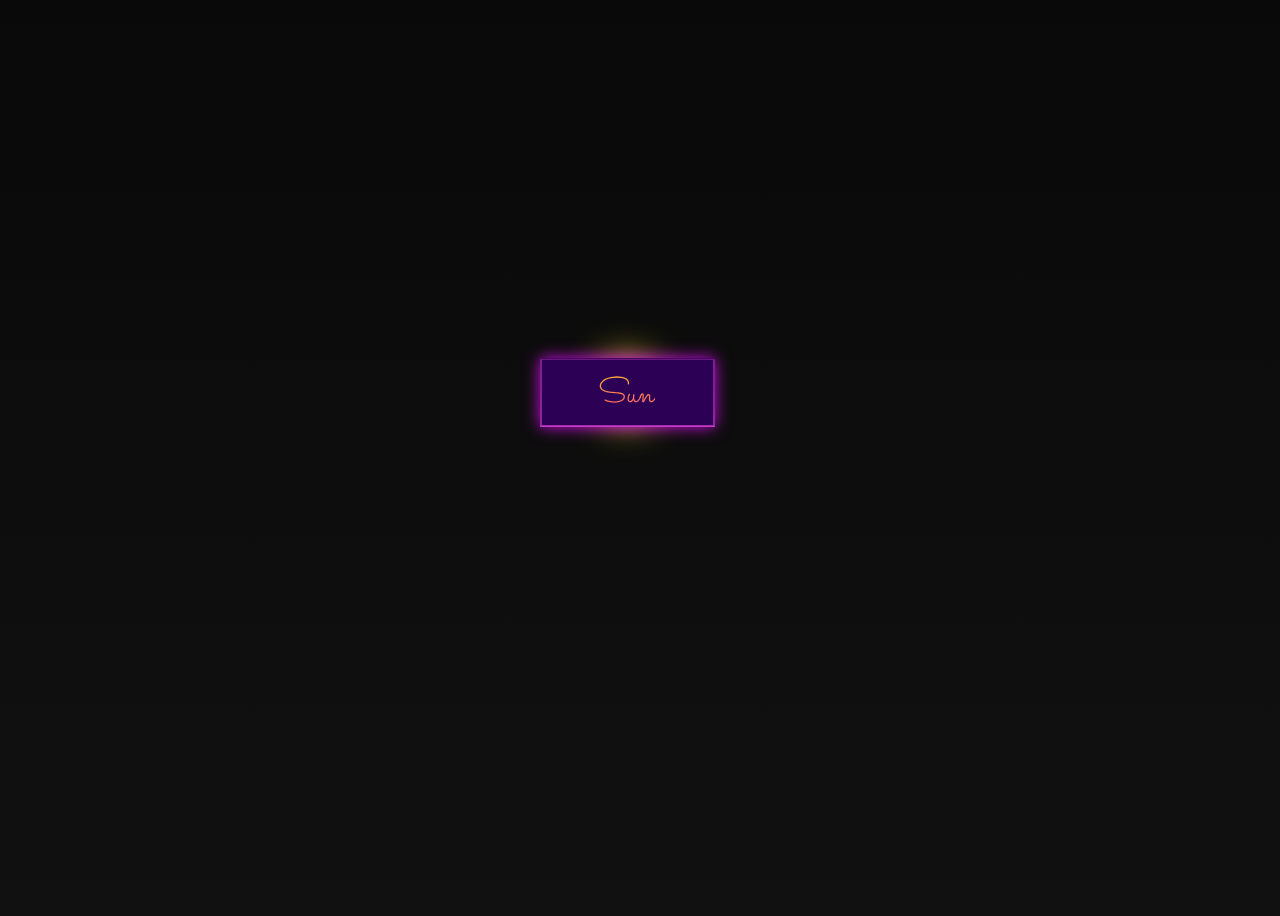
==== index.html @ 6e774053 "Add files via upload" ====
<!DOCTYPE html>
<html lang="en">
<head>
    <meta charset="UTF-8">
    <meta name="viewport" content="width=device-width, initial-scale=1.0">
    <title>little_Surprise</title>
    <link href="https://cdn.jsdelivr.net/npm/bootstrap@5.2.3/dist/css/bootstrap.min.css" rel="stylesheet"
        integrity="sha384-rbsA2VBKQhggwzxH7pPCaAqO46MgnOM80zW1RWuH61DGLwZJEdK2Kadq2F9CUG65" crossorigin="anonymous">
        <link rel="stylesheet" href="style.css">
</head>
<body>
<div class="container">
  <a href="#">
    <div class="button" onclick = "redirect()">
      <span>Sun</span>
    </div>
    <div class="sun"></div>
  </a>
</div>
 <script src="script.js"></script> 
</body>
</html>
---- style.css ----
@import url("https://fonts.googleapis.com/css2?family=Sacramento&display=swap");
body {
  background: linear-gradient(180deg, #090909 0%, #111111 100%);
  height: 100vh;
  overflow: hidden;
  display: -webkit-box;
  display: -ms-flexbox;
  display: flex;
  -webkit-perspective: 1000px;
          perspective: 1000px;
  -webkit-transform-style: preserve-3d;
          transform-style: preserve-3d;
}

body .container,
body .button,
body .sun,
body .button span {
  position: absolute;
}
body .container {
  margin: auto;
  top: 0;
  left: 0;
  right: 0;
  bottom: 0;
  width: 200px;
  height: 200px;
}
body .container a:hover .sun {
  bottom: 176px;
  transition: all 1s ease-in-out;
  box-shadow: 0px 0px 10px #ffdc2a;
}
body .container a:hover .button {
  box-shadow: 0px 0px 36px #c80de0;
  transition: all 1s ease-in-out;
}
body .container .sun {
  width: 64px;
  height: 64px;
  left: 55px;
  bottom: 136px;
  background: linear-gradient(180deg, #ffdc2a 0%, #fb2182 41.54%);
  box-shadow: 0px 0px 36px #ffdc2a;
  z-index: 2;
  border-radius: 65px;
  transition: all 1s ease-in-out;
}
body .container .button {
  width: 171px;
  height: 65px;
  background: #2c0055;
  box-shadow: 0px 0px 16px #c80de0;
  border-radius: 2px;
  z-index: 3;
  border: 2px solid;
  transition: all 1s ease-in-out;
  border-image: linear-gradient(#360154, #d442d5) 30;
}
body .container .button span {
  text-align: center;
  font-family: "Sacramento", cursive;
  left: 56px;
  font-size: 35px;
  line-height: 70px;
  margin: 0 auto;
  transition: all 0.3s ease-in-out;
  background: -webkit-linear-gradient(#ffdc2a, #fb2182);
  -webkit-background-clip: text;
  -webkit-text-fill-color: transparent;
}

/* carosel css*/

#drag-container, #spin-container {
  position: relative;
  display: -webkit-box;
  display: -ms-flexbox;
  display: flex;
  margin: auto;
  -webkit-transform-style: preserve-3d;
          transform-style: preserve-3d;
  -webkit-transform: rotateX(-10deg);
          transform: rotateX(-10deg);
}

#drag-container img, #drag-container video {
  -webkit-transform-style: preserve-3d;
          transform-style: preserve-3d;
  position: absolute;
  left: 0;
  top: 0;
  width: 100%;
  height: 100%;
  line-height: 200px;
  font-size: 50px;
  text-align: center;
  -webkit-box-shadow: 0 0 8px #fff;
          box-shadow: 0 0 8px #fff;
  -webkit-box-reflect: below 10px linear-gradient(transparent, transparent, #0005);
}

#drag-container img:hover, #drag-container video:hover {
  -webkit-box-shadow: 0 0 15px #fffd;
          box-shadow: 0 0 15px #fffd;
  -webkit-box-reflect: below 10px linear-gradient(transparent, transparent, #0007);
}

#drag-container p {
  font-family: Serif;
  position: absolute;
  top: 100%;
  left: 50%;
  -webkit-transform: translate(-50%,-50%) rotateX(90deg);
          transform: translate(-50%,-50%) rotateX(90deg);
  color: #fff;
}

#ground {
  width: 900px;
  height: 900px;
  position: absolute;
  top: 100%;
  left: 50%;
  -webkit-transform: translate(-50%,-50%) rotateX(90deg);
          transform: translate(-50%,-50%) rotateX(90deg);
  background: -webkit-radial-gradient(center center, farthest-side , #9993, transparent);
}

#music-container {
  position: absolute;
  top: 0;
  left: 0;
}

@-webkit-keyframes spin {
  from{
    -webkit-transform: rotateY(0deg);
            transform: rotateY(0deg);
  } to{
    -webkit-transform: rotateY(360deg);
            transform: rotateY(360deg);
  }
}

@keyframes spin {
  from{
    -webkit-transform: rotateY(0deg);
            transform: rotateY(0deg);
  } to{
    -webkit-transform: rotateY(360deg);
            transform: rotateY(360deg);
  }
}
@-webkit-keyframes spinRevert {
  from{
    -webkit-transform: rotateY(360deg);
            transform: rotateY(360deg);
  } to{
    -webkit-transform: rotateY(0deg);
            transform: rotateY(0deg);
  }
}
@keyframes spinRevert {
  from{
    -webkit-transform: rotateY(360deg);
            transform: rotateY(360deg);
  } to{
    -webkit-transform: rotateY(0deg);
            transform: rotateY(0deg);
  }
}
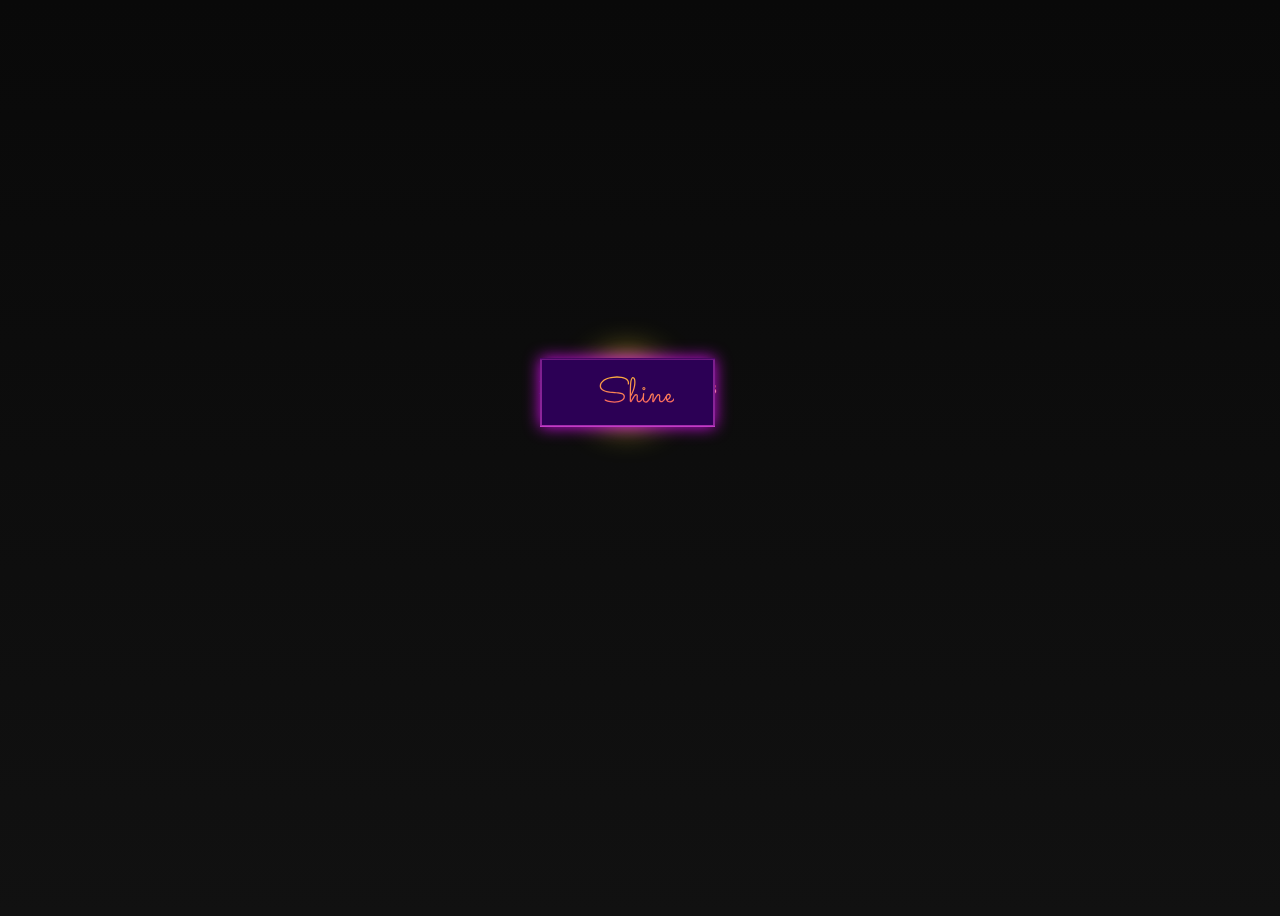
==== commit 35738933: "Update index.html" ====
--- a/index.html
+++ b/index.html
@@ -12,10 +12,11 @@
 <div class="container">
   <a href="#">
     <div class="button" onclick = "redirect()">
-      <span>Sun</span>
+      <span>Shine</span>
     </div>
     <div class="sun"></div>
   </a>
+     <h3 style="color: #fff; font-family: Serif;">Loading...in 3 seconds</h3>
 </div>
  <script src="script.js"></script> 
 </body>
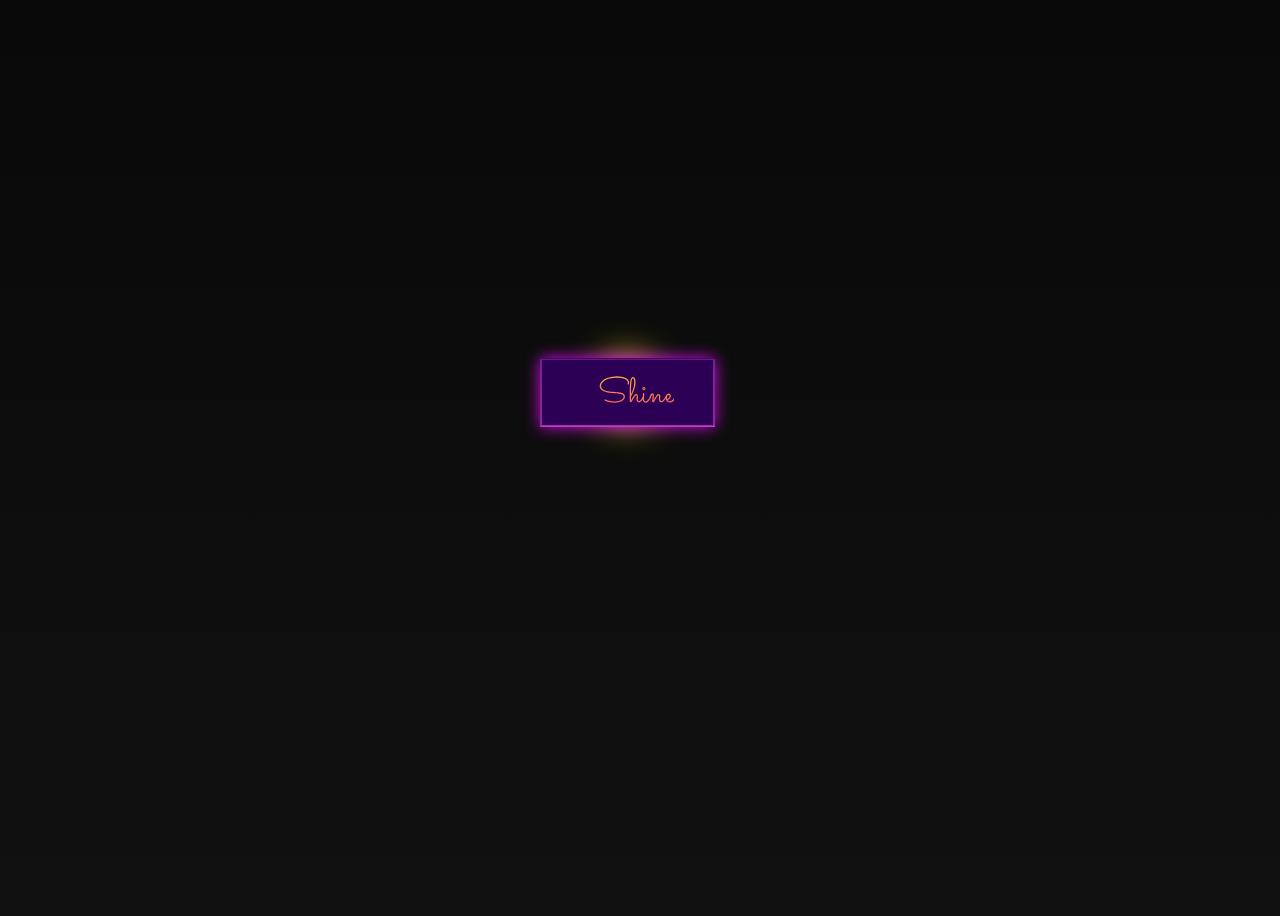
==== commit 06a8aa64: "Update index.html" ====
--- a/index.html
+++ b/index.html
@@ -16,7 +16,7 @@
     </div>
     <div class="sun"></div>
   </a>
-     <h3 style="color: #fff; font-family: Serif;">Loading...in 3 seconds</h3>
+     
 </div>
  <script src="script.js"></script> 
 </body>
